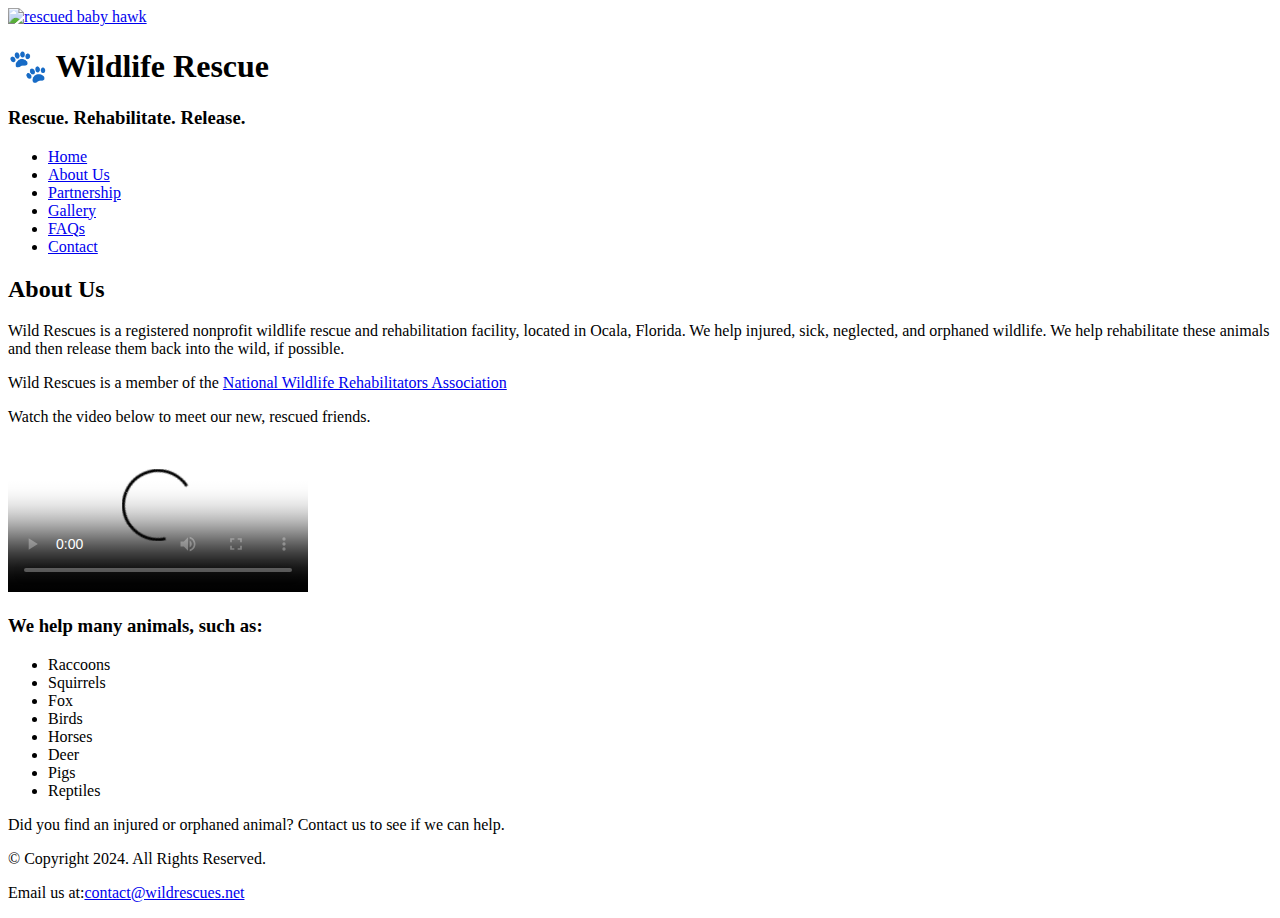
==== about.html @ 4a25f60a "Add files via upload" ====
<!DOCTYPE html>
<!-- 	
	Student Name: Sergey Agaronov
	File Name: about.html
	Date: 10/14/2024
-->

<html lang="en">
<head>
	<title>About Us</title>
	<meta charset="utf-8">
	<link rel="stylesheet" href="css/styles.css">
	<meta name="viewport" content="width=device-width, initial-scale=1.0">
	<link href="https://fonts.googleapis.com/css?family=Emblema+One|Lora&display=swap" rel="stylesheet">
	<link rel="shortcut icon" href="images/favicon.ico">
	<link rel="icon" type="image/png" sizes="32x32" href="images/favicon-32.png">
	<link rel="apple-touch-icon" sizes="180x180" href="images/apple-touch-icon.png">
	<link rel="icon" sizes="192x192" href="images/android-chrome-192.png">
</head>

<body>
 <div class="wrapper">
  <header>
	<div class="tab-desk">
	  <a href="index.html"><img src="images/baby-hawk.jpg" alt="rescued baby hawk"></a>
	</div>

	<div class="mobile">
	  <h1>&#128062; Wildlife Rescue</h1>
	  <h3>Rescue. Rehabilitate. Release.</h3>
	</div>
  </header>

  <nav>
	<ul>
	  <li><a href="index.html">Home</a></li>
          <li><a href="about.html">About Us</a></li>
          <li><a href="partnership.html">Partnership</a></li>
          <li><a href="gallery.html">Gallery</a></li>
          <li><a href="faqs.html">FAQs</a></li>
          <li><a href="contact.html">Contact</a></li>
	</ul>
  </nav>

  <main>
	<div id="info">
	  <h2>About Us</h2>

	  <p>Wild Rescues is a registered nonprofit wildlife rescue and rehabilitation facility, located in Ocala, Florida. We help injured, sick, neglected, and orphaned wildlife. We help rehabilitate these animals and then release them back into the wild, if possible.</p>

	  <p>Wild Rescues is a member of the <a class="link" href="https://www.nwrawildlife.org/" target="_blank">National Wildlife Rehabilitators Association</a></p>

	  <p>Watch the video below to meet our new, rescued friends.</p>
	  
	  <video controls poster="images/baby-hawk.jpg">
	    <source src="media/wildrescues.mp4" type="video/mp4">
		<source src="media/wildrescues.webm" type="video/wbem">
		<p>Your browser does not support the video element.</p>
		<track src="media/captions.vtt" kind="captions" srclang="en" label="Captions">
		<track src="media/descriptions.vtt" kind="descriptions" srclang="en" label="English">
	  </video>



	  <h3>We help many animals, such as:</h3>

	  <ul>
		<li>Raccoons</li>
		<li>Squirrels</li>
		<li>Fox</li>
		<li>Birds</li>
		<li>Horses</li>
		<li>Deer</li>
		<li>Pigs</li>
		<li>Reptiles</li>
          </ul>

          <p class="action">Did you find an injured or orphaned animal? Contact us to see if we can help.</p>

	</div>
  </main>

  <footer>
	<p>&copy; Copyright 2024. All Rights Reserved.</p>
	<p>Email us at:<a href="mailto:contact@wildrescues.net">contact@wildrescues.net</a></p>
  </footer>
  
 </div>
</body>
</html>
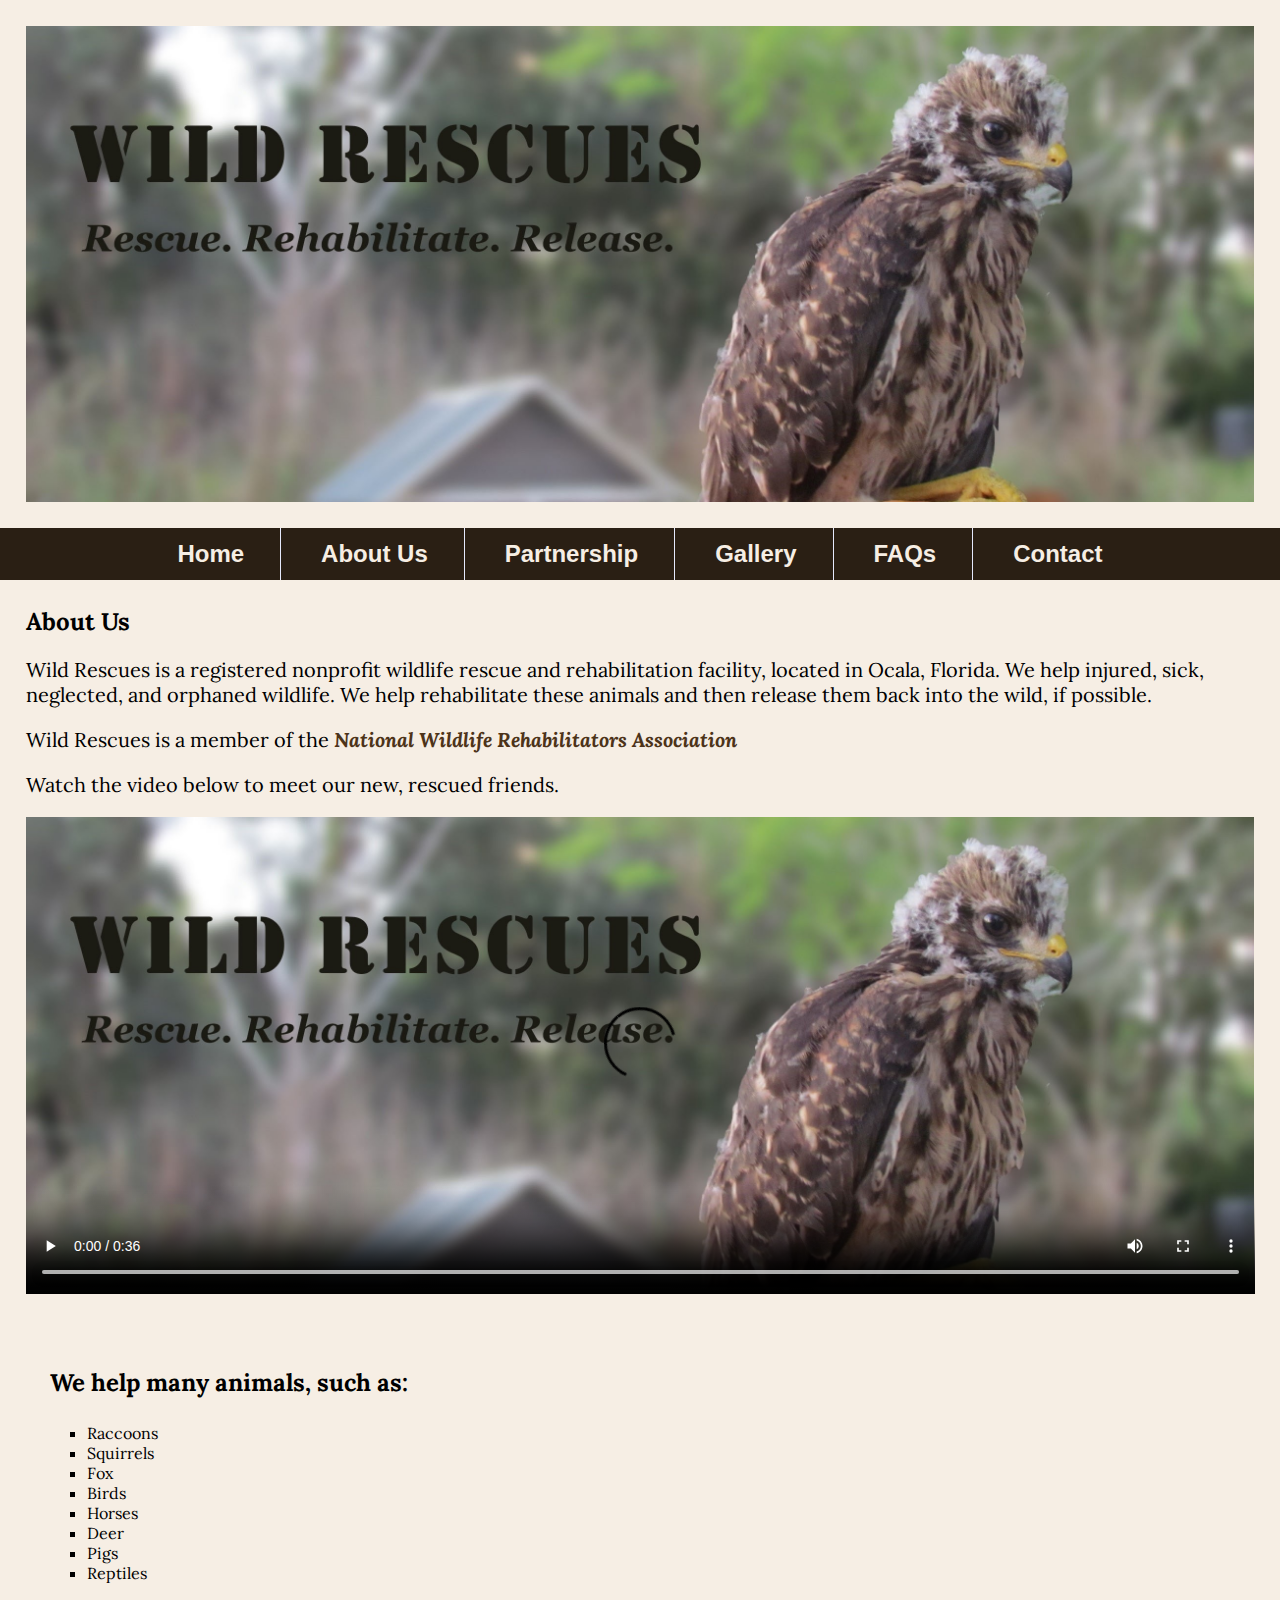
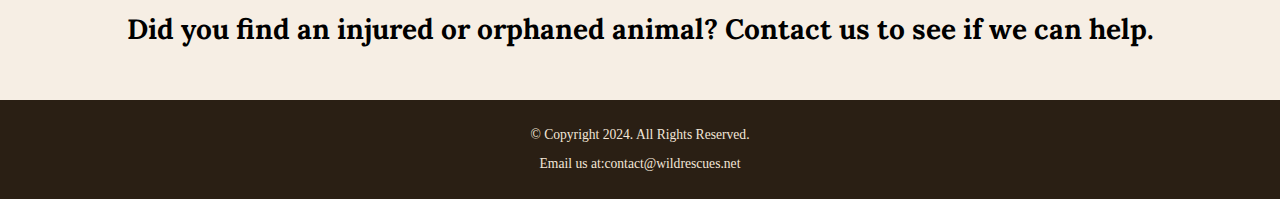
==== commit 89b833bc: "Update about.html" ====
--- a/about.html
+++ b/about.html
@@ -56,7 +56,7 @@
 	    <source src="media/wildrescues.mp4" type="video/mp4">
 		<source src="media/wildrescues.webm" type="video/wbem">
 		<p>Your browser does not support the video element.</p>
-		<track src="media/captions.vtt" kind="captions" srclang="en" label="Captions">
+		<track src="media/captions.vtt" kind="captions" srclang="en" label="Captions" default>
 		<track src="media/descriptions.vtt" kind="descriptions" srclang="en" label="English">
 	  </video>
 
--- a/css/styles.css
+++ b/css/styles.css
@@ -0,0 +1,418 @@
+/*  
+  Student Name: Sergey Agaronov 
+  File Name: styles.css
+  Date: 10/14/2024
+*/
+
+/* CSS Reset */
+body, header, nav, main, footer, img, h1, h2, h3, ul, aside, figure, figcaption, form, video {
+	margin: 0;
+	padding: 0;
+	border: 0;
+}
+
+/* Style rules for body and images */
+body {
+	background-color: #f6eee4;
+} 
+
+img, video {
+	max-width: 100%; 
+	display: block;
+}
+
+/* Style rules for captions */
+/* Basic Style */
+video::cue {
+    font-family: Arial, sans-serif;
+    font-size: 24px;
+    color: white;
+    background-color: rgba(0, 0, 0, 0.7);
+    opacity: 0.5;
+    padding: 5px;
+}
+
+/* Bold and Highlighted */
+video::cue(.bold) {
+    font-family: Helvetica, bold;
+    font-size: 28px;
+    color: yellow;
+    background-color: rgba(0, 0, 128, 0.7);
+    text-shadow: 2px 2px 4px black;
+}
+
+/* Creative Style */
+video::cue(.creative) {
+    font-family: "Comic Sans MS";
+    font-size: 26px;
+    color: green;
+    background-color: lightgray;
+    border-radius: 10px;
+    outline: 2px solid white;
+}
+
+/* Minimalist Design */
+video::cue(.minimalist) {
+    font-family: Roboto, sans-serif;
+    font-size: 20px;
+    color: lightgray;
+}
+
+/* Style rules for mobile viewport */
+
+
+/* Style rules to show mobile class and hide tab-desk class */
+.mobile, .mobile-tablet {
+	display: block;
+}
+
+.tab-desk, .desktop {
+	display: none;
+}
+
+/* Style rules for header area */ 
+.mobile h1 {
+	padding: 2%;
+	text-align: center;
+	font-size: 2.5em;
+	font-family: 'Emblema One', sans-serif;
+}
+
+.mobile h3 {
+	padding: 2%;
+	text-align: center;
+	font-size: 1.5em;
+	font-family: 'Lora', sans-serif;
+}
+
+
+/* Style rules for navigation area */
+nav {
+	background-color: #2a1f14;
+}
+
+nav ul {
+	list-style-type: none;
+	text-align: center;
+}
+
+nav li {
+	display: block;
+	border-top: 0.5px solid #f6eee4;
+	font-size: 1.5em;
+	font-family: Geneva, Arial, sans-serif;
+	font-weight: bold;
+}
+
+nav li a {
+	display: block;
+	color: #f6eee4;
+	padding: 0.5em 2em;
+	text-decoration: none;
+}
+
+/* Style rules for main content */
+main {
+	padding: 2%;
+	font-family: 'Lora', sans-serif;
+}
+
+main p {
+	font-size: 1.25em;
+}
+
+main h3 {
+	padding: 2%;
+}
+
+main ul {
+	list-style-type: square;
+}
+
+/* Style rules for class and id selectors */
+.link {
+	color: #4d3319;
+	text-decoration: none;
+	font-style: italic;
+	font-weight: bold;
+}
+
+.action {
+	font-size: 1.75em;
+	text-align: center;
+	font-weight: bold;
+}
+
+.round {
+	border-radius: 6px;
+}
+
+aside {
+	text-align: center;
+	font-size: 1.5em;
+	font-weight: bold;
+	text-shadow: 4px 4px 10px #c5a687;
+}
+
+figure {
+	border: 4px solid #2a1f14;
+	box-shadow: 6px 6px 10px #c5a687;
+	max-width: 400px;
+	margin: 2% auto;
+}
+
+figcaption {
+	padding: 2%;
+	border-top: 4px solid #2a1f14;
+}
+
+#info ul {
+	margin-left: 10%;
+}
+
+#contact, #form h2 {
+	text-align: center;
+}
+
+.tel-link {
+	background-color: #2a1f14;
+	padding: 2%;
+	width: 80%;
+	margin: 0 auto;
+}
+
+.tel-link a {
+	color: #f6eee4;
+	text-decoration: none;
+	font-weight: bold;
+}
+
+/* Style rules for form elements */
+fieldset, input, textarea {
+	margin-bottom: 2%;
+}
+
+fieldset legend {
+	font-weight: bold;
+	font-size: 1.25em;
+}
+
+label {
+	display: block;
+	padding: 2%;
+}
+
+#submit {
+	margin: 0 auto;
+	display: block;
+	padding: 2%;
+	background-color: #78593a
+	color: #f6eee4;
+	font-size: 1.25em;
+	border-radius: 10px;
+}
+
+/* Style rules for footer content */
+footer {
+	text-align: center;
+	font-size: 0.85em;
+	background-color: #2a1f14;
+	color: #f3e6d8;
+	padding: 1% 0%;
+}
+
+footer a {
+	color: #f3e6d8;
+	text-decoration: none;
+}
+
+/* @Media Query for Tablet Viewport */
+@media screen and (min-width: 620px), print {
+
+	/* Tablet Viewport: Show tab-desk class, hide mobile class */  
+	.tab-desk {
+	    display: block;
+	} 
+
+	.mobile {
+	    display: none;  
+	} 
+
+	/* Tablet Viewport: Style rule for header content */     
+	span.tab-desk {
+	    display: inline;
+	}
+
+	/* Tablet Viewport: Style rules for nav area */
+
+	nav li {
+		border-top: none;
+		display: inline-block;
+		font-size: 1.25em;
+		border-right: 1px solid #e5e9fc;
+	}
+
+	nav li:last-child {
+		border-right: none;
+	} 
+
+	nav li a {
+		padding: 0.25em 0.5em;
+	}
+	
+	.grid {
+		display: grid;
+		grid-template-columns: auto auto;
+		grid-gap: 10px;
+	}
+	
+	aside {
+		grid-column: 1 / span 2;
+	}
+
+    /* Tablet Viewport: Style rule for form element */
+	form {
+		width: 70%;
+		margin: 0 auto;
+	}
+
+}
+
+/* @Media Query for Desktop Viewport */
+@media screen and (min-width: 1000px), print {
+  
+  /* Desktop Viewport: Show desktop class, hide mobile-tablet class. */
+  .desktop {
+	  display: block;
+  }
+  
+  .mobile-tablet {
+	    display: none;  
+  } 
+  
+  video{
+	  margin: 0 auto 4%;
+  }
+  
+  /* Style rules for table */
+  table {
+    border: 1px solid #2a1f14;
+    border-collapse: collapse;
+    margin: 0 auto;
+  }
+  
+  caption {
+    font-size: 1.5em;
+    font-weight: bold;
+    padding: 1%;
+  }
+  
+  th, td {
+    border: 1px solid #2a1f14;
+    padding: 1%;
+  }
+    
+  th {
+    border: 1px solid white;
+    background-color: #2a1f14;
+    color: #fff;
+    font-size: 1.15em;
+  }
+  
+  tr:nth-child(odd) {
+    background-color: #deccba;
+  }
+  
+  /* Desktop Viewport: Style rules for form elements */
+  form {
+	  width: auto;
+  }
+  
+  .form-grid {
+	  display: grid;
+	  grid-template-columns: auto auto;
+	  grid-gap: 20px;
+  }
+  
+  .btn {
+	  grid-column: 1 / span 2;
+  }
+  
+  /* Desktop Viewport: Style rule for header.  */
+  header {
+    padding: 2%;
+  }
+
+  /* Desktop Viewport: Style rules for nav area */
+  nav li {
+	  font-size: 1.5em;
+  }
+  
+  nav li a {
+    padding: 0.5em 1.5em;
+
+  }
+  
+  nav li a:hover {
+    color: #2a1f14;
+    background-color: #f6eee4;
+	opacity: 0.5;
+  }
+
+  /* Desktop Viewport: Style rules for main content */
+  #info ul {
+	  margin-left: 5%;
+  }
+
+  main h3 {
+	  font-size: 1.5em;
+  }
+  
+  .grid {
+	  grid-template-columns: auto auto auto;
+	  grid-gap: 30px;
+  }
+  
+  aside {
+	  grid-column: 1 / span 3;
+	  font-size: 2em;
+  }
+
+}
+
+/*  @Media Query for Large Desktop Viewports*/
+@media screen and (min-width: 1921px), print {
+  body {
+    background: linear-gradient(#f6eee4, #78593a);	
+  }
+  
+  /* Style rule for the #wrapper selector */
+  #wrapper {
+    width: 1920px;
+	margin: 0 auto;
+  }
+  
+   main {
+    background-color: #f6eee4;
+    padding: 20px;
+  }
+  
+   .grid {
+	  grid-template-columns: auto auto auto auto;
+	  grid-gap: 30px;
+  }
+  
+    aside {
+	  grid-column: 1 / span 4;
+	  font-size: 3em;
+  }
+}
+ 
+/* @Media Query for Print */
+@media print {
+
+	body {
+	  background-color: #fff;
+	  color: #000;
+	}
+}
